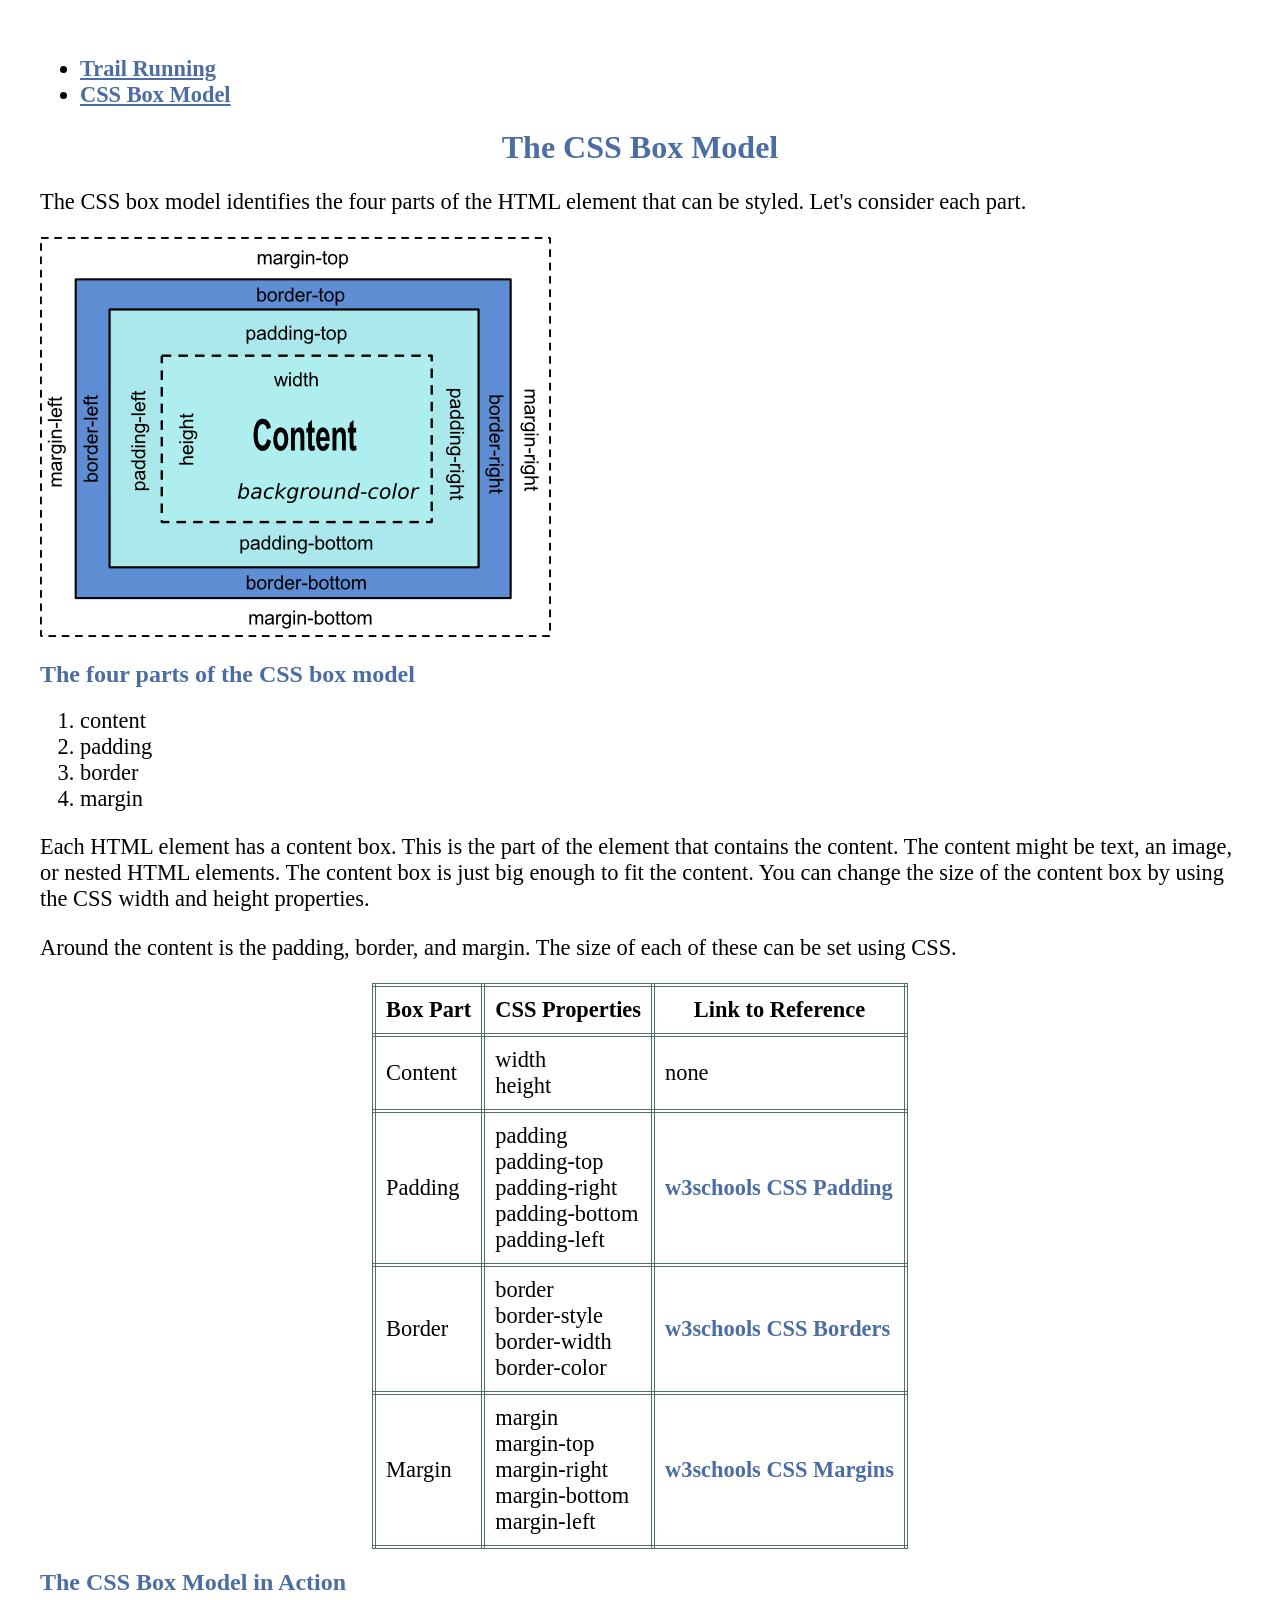
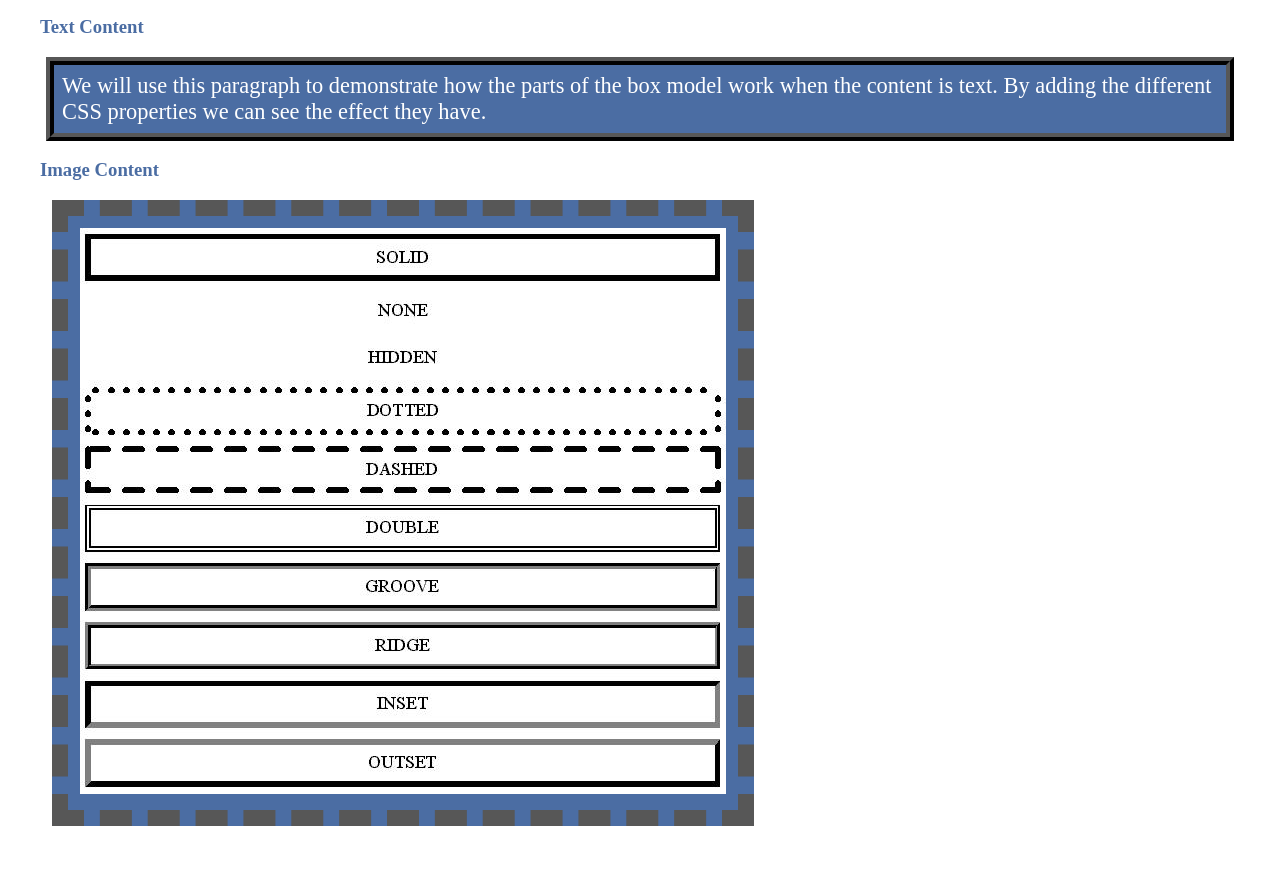
==== box_model.html @ 1fb06716 "First File Upload" ====
<!doctype html>
<html lang="en-US">

<head>
<meta charset="UTF-8">

<title>The CSS Box Model</title>

<meta name="description" content="An Intro to the CSS Box Model">
<meta name="keywords" content="CSS, box model, HTML, styling, borders">
<meta name="author" content= "Sharee Garrett">
<meta name="viewport" content="width=device-width, initial-scale=1.0">
    
<link rel="stylesheet" href = "resources/box_model_style.css">
    
</head>

<body>
       
<ul>
    <li><a href="running.html">Trail Running</a></li>
    <li><a href="box_model.html">CSS Box Model</a></li>
</ul>
    
       
 <h1>The CSS Box Model</h1>

<p>The CSS box model identifies the four parts of the HTML element that 
 can be styled. Let's consider each part.</p>

<img src= "resources/css_box_model.png" alt="A diagram of the CSS Box Model"
     width="511" height="400">
 
 <h2>The four parts of the CSS box model</h2>

<ol>
<li>content</li>
<li>padding</li>
<li>border</li>
<li>margin</li>
</ol>
 
<p>Each HTML element has a content box. This is the part of the element that 
contains the content. The content might be text, an image, or nested HTML 
elements. The content box is just big enough to fit the content. You can 
change the size of the content box by using the CSS width and height
 properties.</p>

<p>Around the content is the padding, border, and margin. The size of each of
these can be set using CSS.</p>

<table>
<tr> 
<th>Box Part</th>
<th>CSS Properties</th>
<th>Link to Reference</th>
</tr>
<tr>
 <td>Content</td>
<td>width<br>height</td>
<td>none</td>
</tr>
<tr> 
<td>Padding</td>
<td>padding<br>padding-top<br>padding-right<br>padding-bottom<br>
 padding-left</td>
<td><a class="no-underline" 
       href="https://www.w3schools.com/css/css_padding.asp">
 w3schools CSS Padding</a></td>
</tr>
<tr> 
<td>Border</td>
<td>border<br>border-style<br>border-width<br>border-color</td>
<td><a class="no-underline" 
       href="https://www.w3schools.com/css/css_border.asp">
 w3schools CSS Borders</a></td>
</tr>
<tr> 
<td>Margin</td>
<td>margin<br>margin-top<br>margin-right<br>margin-bottom<br>margin-left</td>
<td><a class="no-underline" 
       href="https://www.w3schools.com/css/css_margin.asp">
 w3schools CSS Margins</a></td>
</tr>
</table>

 <h2>The CSS Box Model in Action</h2>

 <h3>Text Content</h3>

<p class="p-one">We will use this paragraph to demonstrate how the parts of
the box model work when the content is text. By adding the 
different CSS properties we can see the effect they have.</p>

 <h3>Image Content</h3>
 
<a href="https://css-tricks.com/almanac/properties/b/border/">
<div>
<img src = "resources/border.jpg" 
     alt="A display of some CSS box border options"
     width="646" height="566">
 </div>
</a>  
 
</body>
</html>
---- resources/box_model_style.css ----
/*
  white: #FFFFFF
  2gray: #575757
  1blue: #4B6DA3
*/

h1, h2, h3 {
  color: #4B6DA3;
}

h1{
  text-align: center;
}

th, td {
    border: #507070 double 4px;
    padding: 10px;
}

table {
    border-collapse: collapse;
    margin-left: auto;
    margin-right: auto;
}

a{
    color: #4B6DA3;
    font-weight: bold
  
}

a:hover {
    color:  #575757;
}

a.no-underline {
    text-decoration: none;
}

p.p-one {
  background-color: #4B6DA3;
  color: #FFFFFF;
  width: auto;
  padding: 8px;
  border: #575757 ridge 8px;
  margin: 6px;
}

div {
  background-color: #4B6DA3;
  width: 646px;
  padding: 12px;
  border: #575757 dashed 16px;
  margin: 12px;
  text-align: center;
}

body {
  padding: 32px;
}

p, li, table {
    font-size: 1.4em;
}
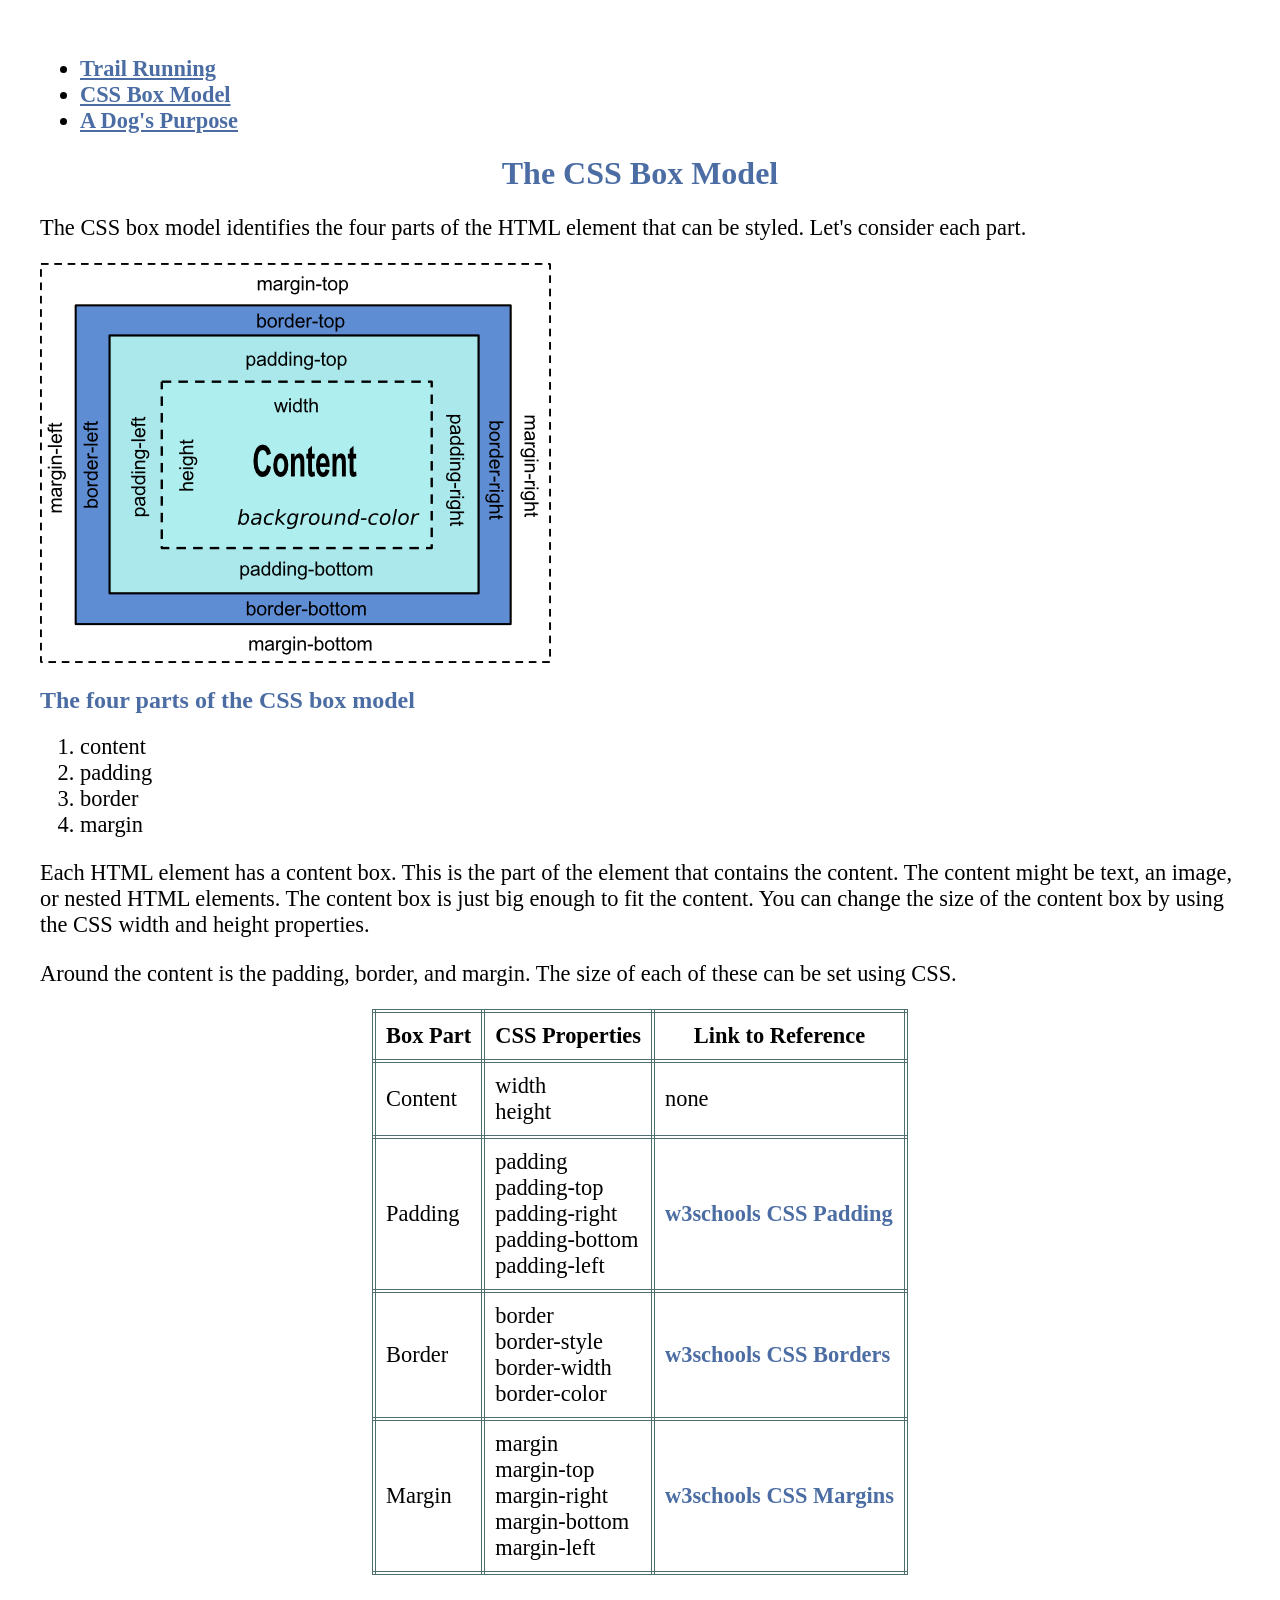
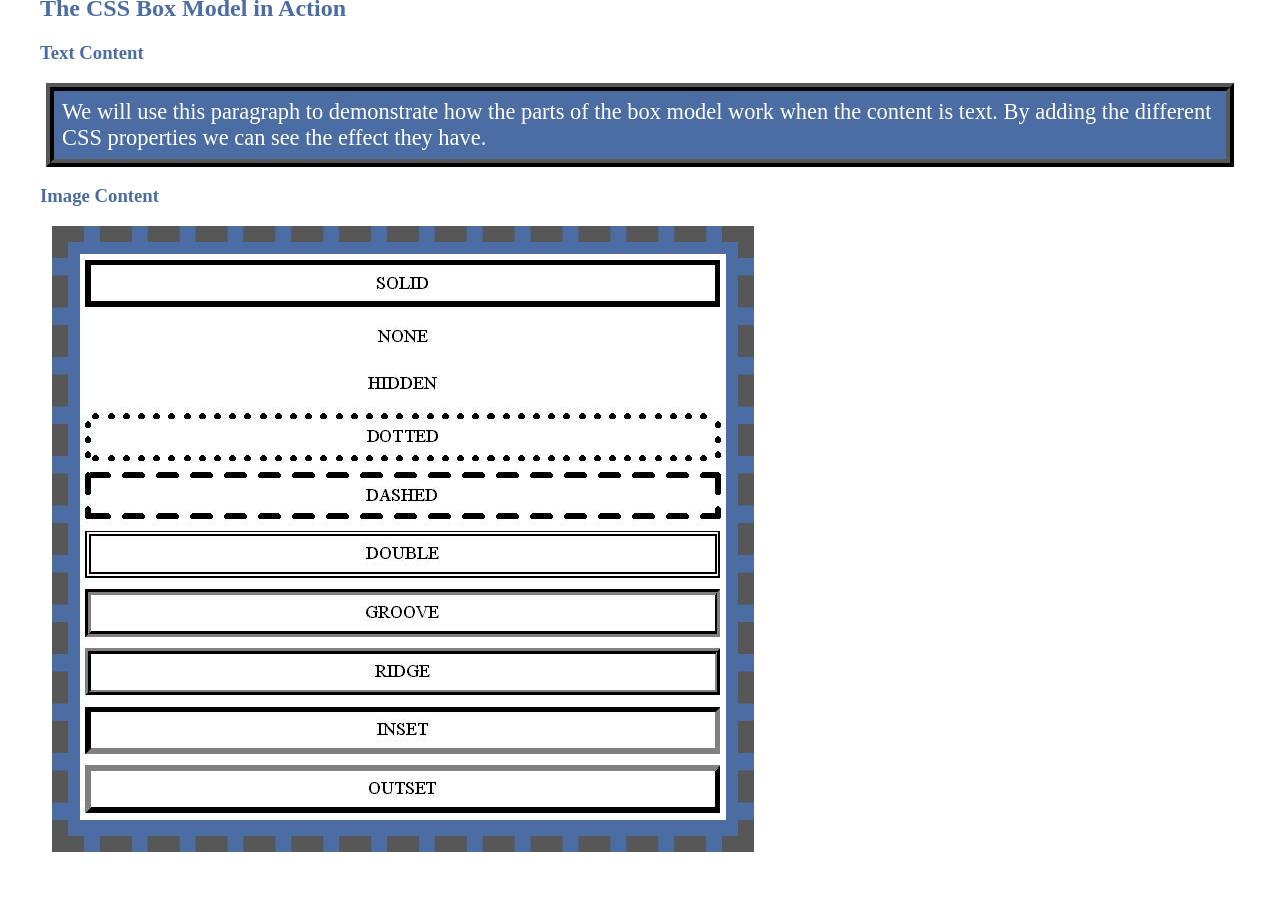
==== commit 1dc4e631: "Added final index page with styling" ====
--- a/box_model.html
+++ b/box_model.html
@@ -18,10 +18,10 @@
 <body>
        
 <ul>
-    <li><a href="running.html">Trail Running</a></li>
-    <li><a href="box_model.html">CSS Box Model</a></li>
-</ul>
-    
+       <li><a href="running.html">Trail Running</a></li>
+       <li><a href="box_model.html">CSS Box Model</a></li>
+       <li><a href="index.html">A Dog's Purpose</a></li>
+</ul> 
        
  <h1>The CSS Box Model</h1>
 
